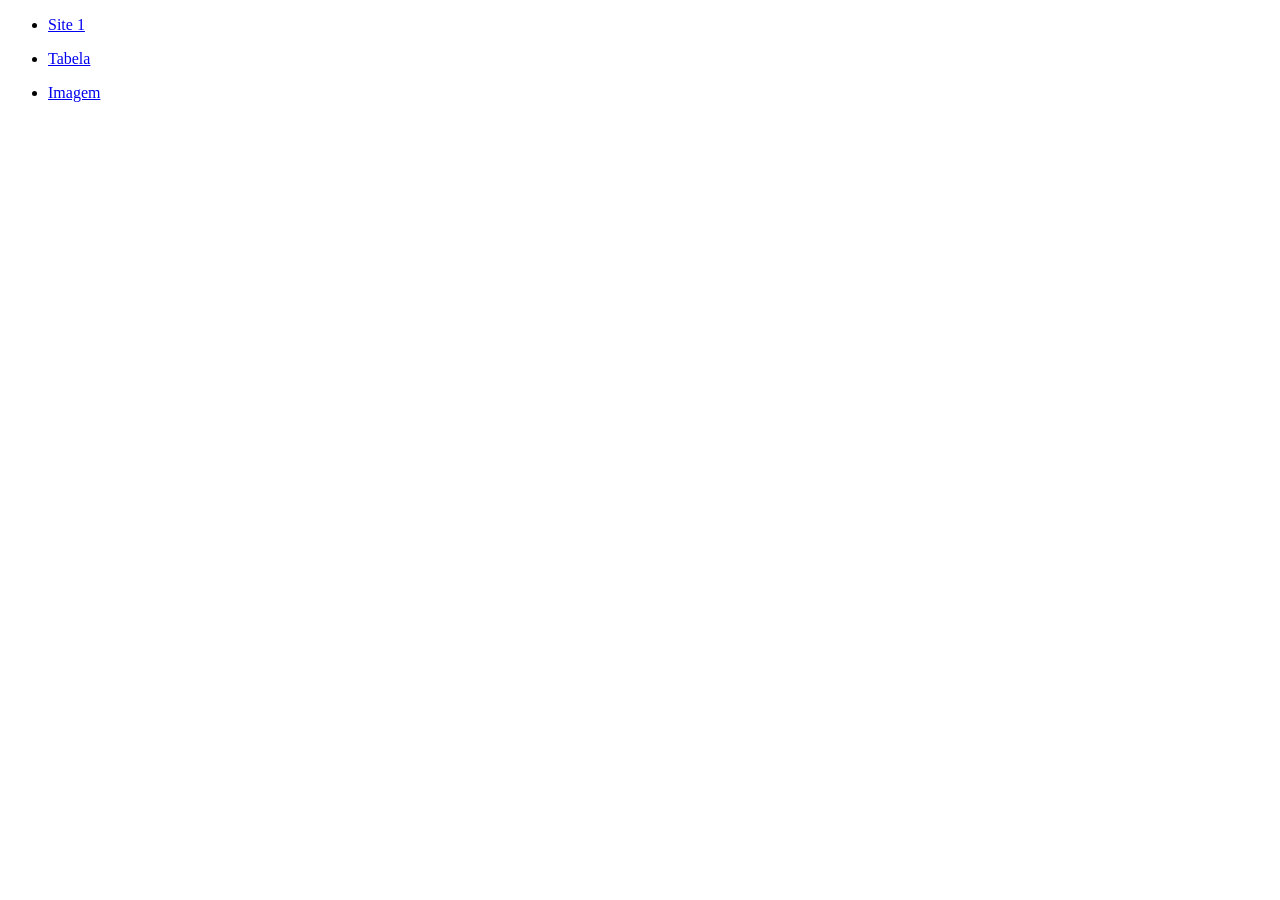
==== aulaSite1/index.html @ 0904a9fe "codigo da aula do dia 26/02/2026" ====
<!DOCTYPE html>
<html>
<head>

</head>


<body>
    <ul>
        <li><a href="listas.html">Site 1</a></li>
    </ul>
        <ul>
                <li><a href="tabela.html">Tabela</a></li>
         </ul> 
         
         <ul>
        <li><a href="img.html">Imagem</a></li>
        </ul>

</body>

</html>
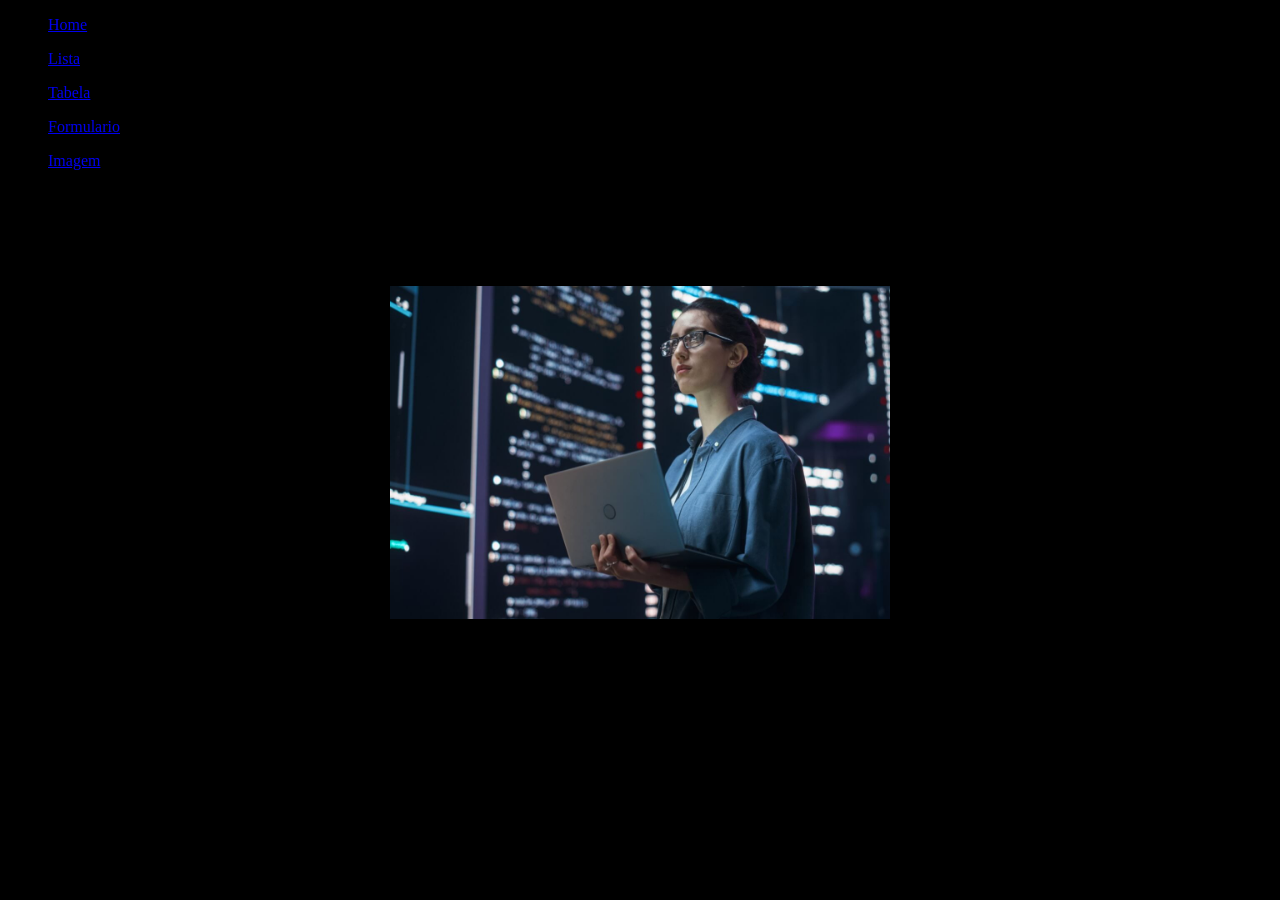
==== commit e8142fae: "atualizei meu projeto" ====
--- a/aulaSite1/index.html
+++ b/aulaSite1/index.html
@@ -1,22 +1,33 @@
 <!DOCTYPE html>
 <html>
 <head>
-
+    <link rel="stylesheet" href="index.css">
 </head>
 
 
 <body>
     <ul>
-        <li><a href="listas.html">Site 1</a></li>
-    </ul>
+        <li><a href="index.html">Home</a></li>
+        </ul>
         <ul>
-                <li><a href="tabela.html">Tabela</a></li>
-         </ul> 
-         
+        <li><a href="listas.html">Lista</a></li>
+        </ul>
+        <ul>
+        <li><a href="tabela.html">Tabela</a></li>
+        </ul>
+        <ul>
+        <li><a href="Formulario.html">Formulario</a></li>
+        </ul>
          <ul>
         <li><a href="img.html">Imagem</a></li>
         </ul>
 
+        <div class="quadrado">
+
+        <img src="img/5-dicas-para-comecar-uma-carreira-em-programacao.jpg" alt="professora">
+
+        </div>
+
 </body>
 
 </html>
--- a/aulaSite1/index.css
+++ b/aulaSite1/index.css
@@ -0,0 +1,13 @@
+body{
+    background-color: black;
+}
+.quadrado{
+         align-items: center;
+        justify-content: center;
+        display: flex;
+}
+img{
+    padding: 100px;
+    width: 500px;
+
+}
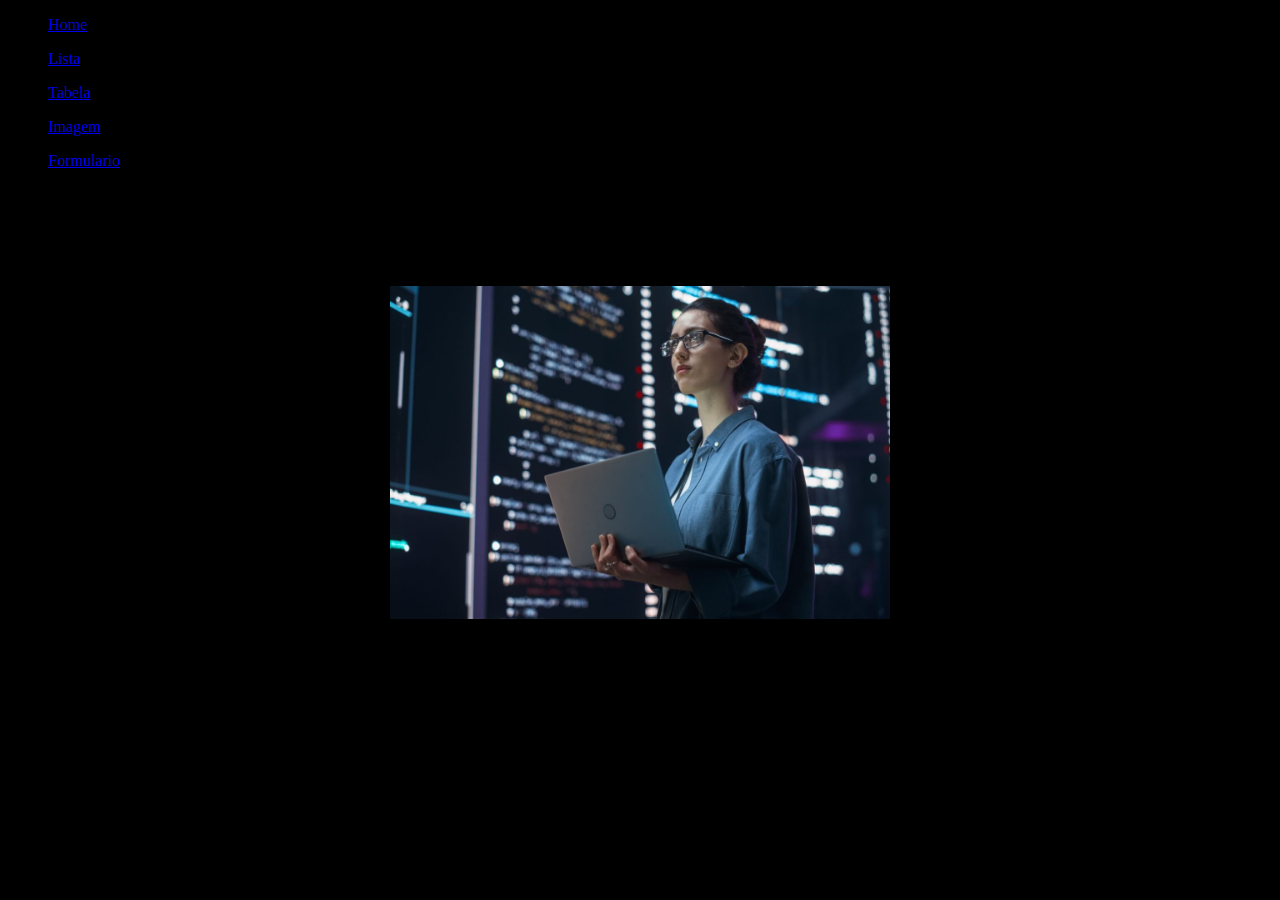
==== commit 73f25cce: "atualizaçao do dia 28/02/2026 as 22:53" ====
--- a/aulaSite1/index.html
+++ b/aulaSite1/index.html
@@ -2,6 +2,7 @@
 <html>
 <head>
     <link rel="stylesheet" href="index.css">
+    <title>Home</title>
 </head>
 
 
@@ -16,11 +17,12 @@
         <li><a href="tabela.html">Tabela</a></li>
         </ul>
         <ul>
+        <li><a href="img.html">Imagem</a></li>
+        </ul>
+        <ul>
         <li><a href="Formulario.html">Formulario</a></li>
         </ul>
-         <ul>
-        <li><a href="img.html">Imagem</a></li>
-        </ul>
+         
 
         <div class="quadrado">
 
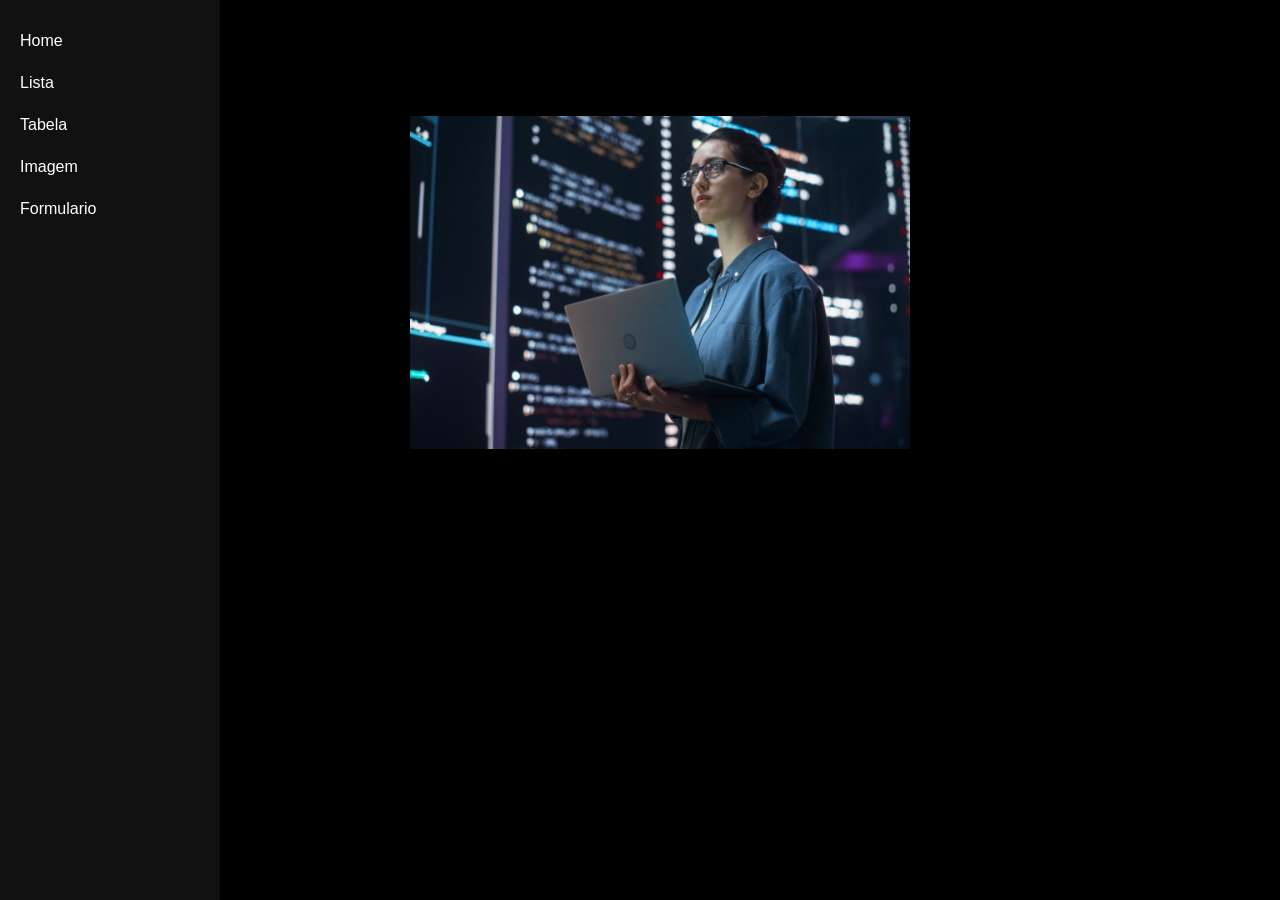
==== commit d565e694: "atualizaçao do dia/02/03/26" ====
--- a/aulaSite1/index.html
+++ b/aulaSite1/index.html
@@ -1,6 +1,7 @@
 <!DOCTYPE html>
 <html>
 <head>
+    <link rel="stylesheet" href="barralateral.css">
     <link rel="stylesheet" href="index.css">
     <title>Home</title>
 </head>
@@ -8,20 +9,15 @@
 
 <body>
     <ul>
+        <div class="sidebar">
+         <ul>
         <li><a href="index.html">Home</a></li>
-        </ul>
-        <ul>
         <li><a href="listas.html">Lista</a></li>
-        </ul>
-        <ul>
         <li><a href="tabela.html">Tabela</a></li>
-        </ul>
-        <ul>
         <li><a href="img.html">Imagem</a></li>
-        </ul>
-        <ul>
         <li><a href="Formulario.html">Formulario</a></li>
-        </ul>
+    </ul>
+        </div>
          
 
         <div class="quadrado">
--- a/aulaSite1/barralateral.css
+++ b/aulaSite1/barralateral.css
@@ -0,0 +1,34 @@
+body {
+    margin: 0;
+    font-family: Arial, sans-serif;
+}
+
+.sidebar {
+    width: 220px;
+    height: 100vh;
+    background-color: #111;
+    position: fixed;
+    top: 0;
+    left: 0;
+    padding-top: 20px;
+}
+
+.sidebar ul {
+    list-style-type: none; /* Remove bolinhas */
+    padding: 0;
+}
+
+.sidebar li {
+    width: 100%;
+}
+
+.sidebar a {
+    display: block;
+    color: white;
+    padding: 12px 20px;
+    text-decoration: none;
+}
+
+.sidebar a:hover {
+    background-color: #575757;
+}
